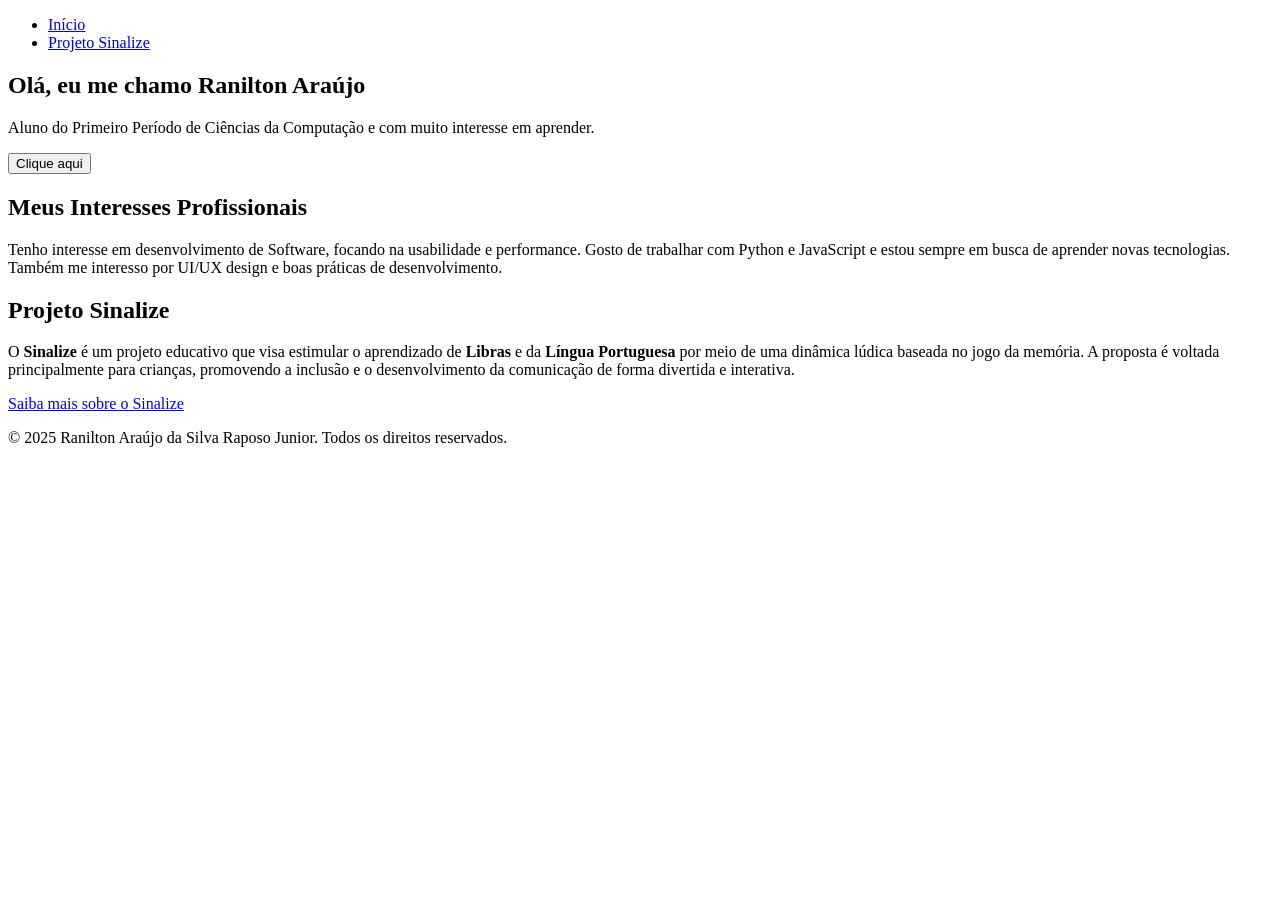
==== Portfolio.html @ 621e15f2 "Update Portfolio.html Criando 2 pagina" ====
<!DOCTYPE html>
<html lang="pt-BR">
<head>
  <meta charset="UTF-8" />
  <meta name="viewport" content="width=device-width, initial-scale=1.0"/>
  <title>Meu Portfólio</title>
  <link rel="stylesheet" href="css/style.css" />
</head>
<body>
  <header>
    <nav>
      <ul class="menu">
        <li><a href="index.html">Início</a></li>
        <li><a href="sinalize.html">Projeto Sinalize</a></li>
      </ul>
    </nav>
  </header>

  <main>
    <section class="intro">
      <h1>Olá, eu me chamo Ranilton Araújo</h1>
      <p>Aluno do Primeiro Período de Ciências da Computação e com muito interesse em aprender.</p>
      <button onclick="mostrarMensagem()">Clique aqui</button>
    </section>

    <section class="interesses">
      <h2>Meus Interesses Profissionais</h2>
      <p>Tenho interesse em desenvolvimento de Software, focando na usabilidade e performance. Gosto de trabalhar com Python e JavaScript e estou sempre em busca de aprender novas tecnologias. Também me interesso por UI/UX design e boas práticas de desenvolvimento.</p>
    </section>

    <section class="projeto">
      <h2>Projeto Sinalize</h2>
      <p>O <strong>Sinalize</strong> é um projeto educativo que visa estimular o aprendizado de <strong>Libras</strong> e da <strong>Língua Portuguesa</strong> por meio de uma dinâmica lúdica baseada no jogo da memória. A proposta é voltada principalmente para crianças, promovendo a inclusão e o desenvolvimento da comunicação de forma divertida e interativa.</p>
      <a href="sinalize.html" class="botao">Saiba mais sobre o Sinalize</a>

      <div id="detalhes-sinalize" style="display:none; margin-top: 1em;">
        <img src="img/sinalize-exemplo.png" alt="Imagem do Projeto Sinalize" style="max-width:100%; height:auto;" />
        <p>O Sinalize é um projeto criado com o objetivo de aproximar as crianças da Língua Brasileira de Sinais (Libras) e da Língua Portuguesa. Utilizando o formato de um jogo da memória, a ferramenta oferece uma forma divertida, inclusiva e educacional de aprendizado.</p>
        <p>O projeto conta com cartas ilustradas com sinais em Libras e palavras correspondentes, promovendo a associação visual e textual. Essa abordagem ajuda a reforçar a compreensão linguística e estimula o desenvolvimento cognitivo de forma lúdica.</p>
      </div>
    </section>
  </main>

  <footer>
    <p>&copy; 2025 Ranilton Araújo da Silva Raposo Junior. Todos os direitos reservados.</p>
  </footer>

  <script>
    function mostrarMensagem() {
      alert("Obrigado por visitar meu portfólio!");
    }
    function mostrarDetalhes() {
      const detalhes = document.getElementById("detalhes-sinalize");
      detalhes.style.display = detalhes.style.display === "none" ? "block" : "none";
    }
  </script>
  <script src="js/script.js"></script>
</body>
</html>
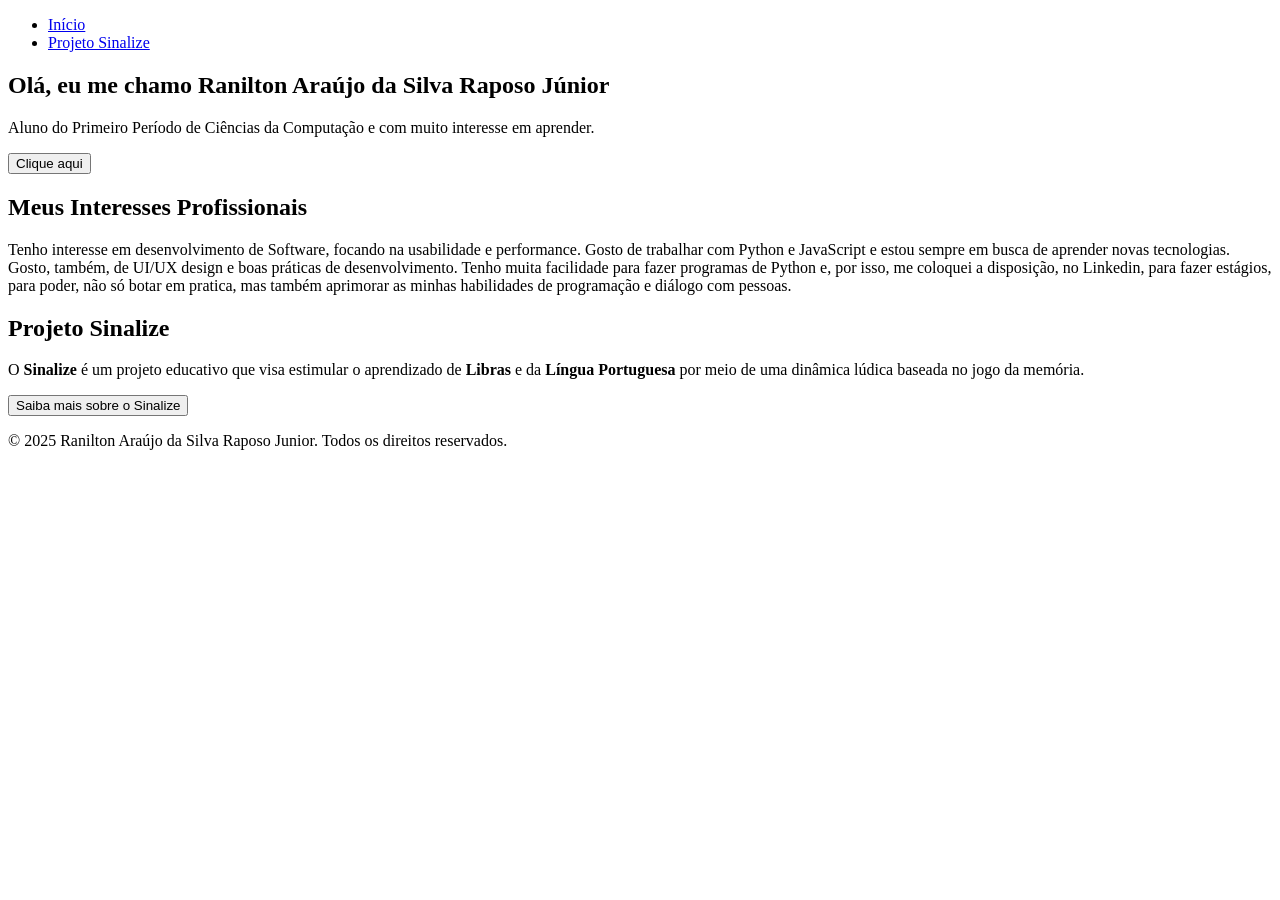
==== commit 5436a619: "Update Portfolio.html Atualizando" ====
--- a/Portfolio.html
+++ b/Portfolio.html
@@ -2,7 +2,7 @@
 <html lang="pt-BR">
 <head>
   <meta charset="UTF-8" />
-  <meta name="viewport" content="width=device-width, initial-scale=1.0"/>
+  <meta name="viewport" content="width=device-width, initial-scale=1.0" />
   <title>Meu Portfólio</title>
   <link rel="stylesheet" href="css/style.css" />
 </head>
@@ -10,7 +10,7 @@
   <header>
     <nav>
       <ul class="menu">
-        <li><a href="index.html">Início</a></li>
+        <li><a href="Portfolio.html">Início</a></li>
         <li><a href="sinalize.html">Projeto Sinalize</a></li>
       </ul>
     </nav>
@@ -18,25 +18,25 @@
 
   <main>
     <section class="intro">
-      <h1>Olá, eu me chamo Ranilton Araújo</h1>
+      <h1>Olá, eu me chamo Ranilton Araújo da Silva Raposo Júnior</h1>
       <p>Aluno do Primeiro Período de Ciências da Computação e com muito interesse em aprender.</p>
       <button onclick="mostrarMensagem()">Clique aqui</button>
     </section>
 
     <section class="interesses">
       <h2>Meus Interesses Profissionais</h2>
-      <p>Tenho interesse em desenvolvimento de Software, focando na usabilidade e performance. Gosto de trabalhar com Python e JavaScript e estou sempre em busca de aprender novas tecnologias. Também me interesso por UI/UX design e boas práticas de desenvolvimento.</p>
+      <p>Tenho interesse em desenvolvimento de Software, focando na usabilidade e performance. Gosto de trabalhar com Python e JavaScript e estou sempre em busca de aprender novas tecnologias. Gosto, também, de UI/UX design e boas práticas de desenvolvimento. Tenho muita facilidade para fazer programas de Python e, por isso, me coloquei a disposição, no Linkedin, para fazer estágios, para poder, não só botar em pratica, mas também aprimorar as minhas habilidades de programação e diálogo com pessoas.</p>
     </section>
 
     <section class="projeto">
       <h2>Projeto Sinalize</h2>
-      <p>O <strong>Sinalize</strong> é um projeto educativo que visa estimular o aprendizado de <strong>Libras</strong> e da <strong>Língua Portuguesa</strong> por meio de uma dinâmica lúdica baseada no jogo da memória. A proposta é voltada principalmente para crianças, promovendo a inclusão e o desenvolvimento da comunicação de forma divertida e interativa.</p>
-      <a href="sinalize.html" class="botao">Saiba mais sobre o Sinalize</a>
-
+      <p>O <strong>Sinalize</strong> é um projeto educativo que visa estimular o aprendizado de <strong>Libras</strong> e da <strong>Língua Portuguesa</strong> por meio de uma dinâmica lúdica baseada no jogo da memória.</p>
+      <button onclick="mostrarDetalhes()" class="botao">Saiba mais sobre o Sinalize</button>
       <div id="detalhes-sinalize" style="display:none; margin-top: 1em;">
-        <img src="img/sinalize-exemplo.png" alt="Imagem do Projeto Sinalize" style="max-width:100%; height:auto;" />
-        <p>O Sinalize é um projeto criado com o objetivo de aproximar as crianças da Língua Brasileira de Sinais (Libras) e da Língua Portuguesa. Utilizando o formato de um jogo da memória, a ferramenta oferece uma forma divertida, inclusiva e educacional de aprendizado.</p>
+        <img src="img/SinalizeExemplo.png" alt="Imagem do Projeto Sinalize" style="max-width:100%; height:auto;" />
+        <p>O Sinalize é um projeto criado com o objetivo de aproximar as crianças da Língua Brasileira de Sinais (Libras) e da Língua Portuguesa. Utilizando o formato de um jogo da memória, a ferramenta oferece uma forma divertida, inclusiva e educacional de aprendizado. A proposta é voltada mais para o público que está em fase de aprendizado, como crianças.</p>
         <p>O projeto conta com cartas ilustradas com sinais em Libras e palavras correspondentes, promovendo a associação visual e textual. Essa abordagem ajuda a reforçar a compreensão linguística e estimula o desenvolvimento cognitivo de forma lúdica.</p>
+        <p>Para saber mais ainda sobre o projeto Sinalize, aperte na opção "Projeto Sinalize" na parte de cima do site, ao lado de "início".</p>
       </div>
     </section>
   </main>
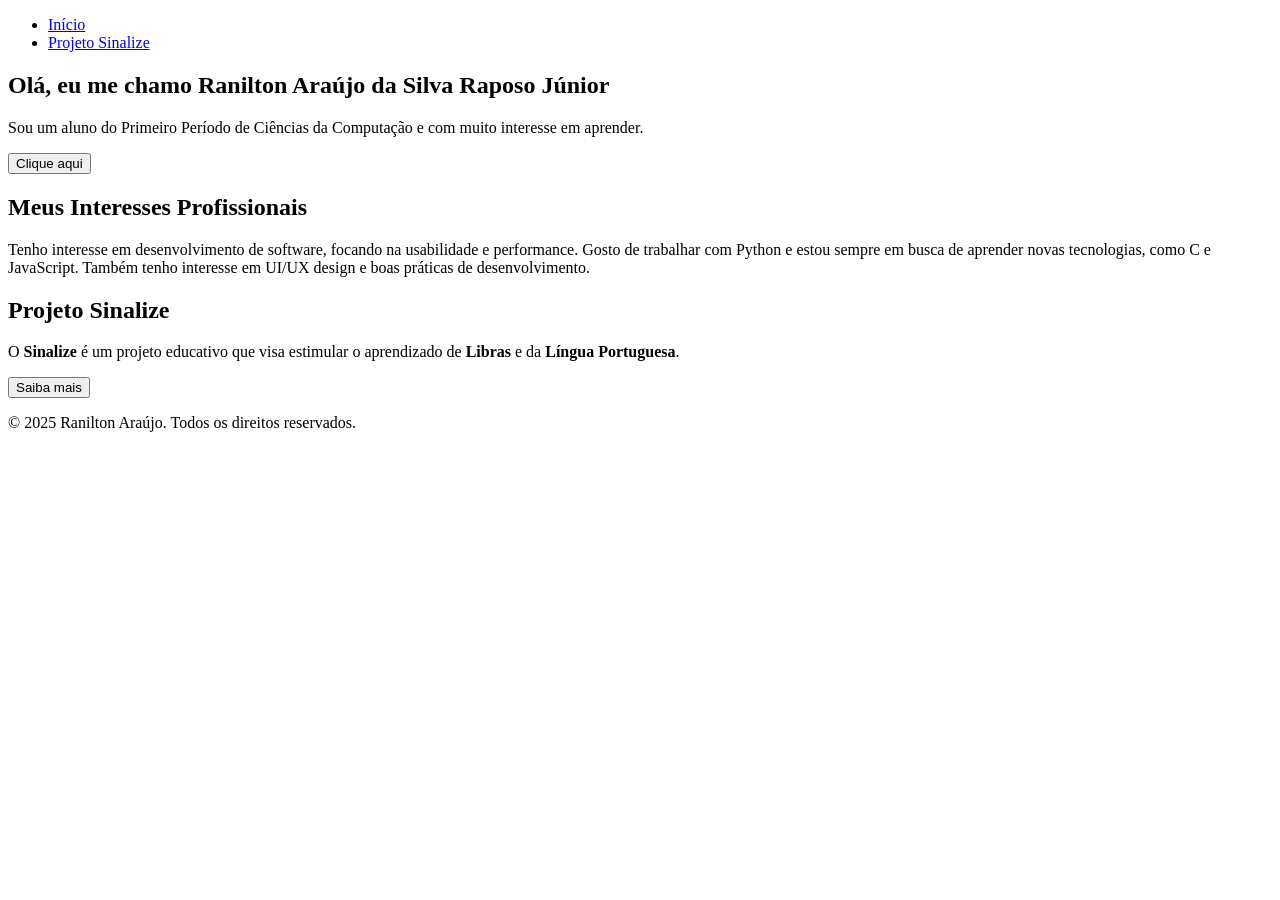
==== commit b9fd483b: "Atualizações e correções do meu Portfólio" ====
--- a/Portfolio.html
+++ b/Portfolio.html
@@ -10,7 +10,7 @@
   <header>
     <nav>
       <ul class="menu">
-        <li><a href="Portfolio.html">Início</a></li>
+        <li><a href="portfolio.html">Início</a></li>
         <li><a href="sinalize.html">Projeto Sinalize</a></li>
       </ul>
     </nav>
@@ -19,41 +19,38 @@
   <main>
     <section class="intro">
       <h1>Olá, eu me chamo Ranilton Araújo da Silva Raposo Júnior</h1>
-      <p>Aluno do Primeiro Período de Ciências da Computação e com muito interesse em aprender.</p>
+      <p>Sou um aluno do Primeiro Período de Ciências da Computação e com muito interesse em aprender.</p>
       <button onclick="mostrarMensagem()">Clique aqui</button>
     </section>
 
     <section class="interesses">
       <h2>Meus Interesses Profissionais</h2>
-      <p>Tenho interesse em desenvolvimento de Software, focando na usabilidade e performance. Gosto de trabalhar com Python e JavaScript e estou sempre em busca de aprender novas tecnologias. Gosto, também, de UI/UX design e boas práticas de desenvolvimento. Tenho muita facilidade para fazer programas de Python e, por isso, me coloquei a disposição, no Linkedin, para fazer estágios, para poder, não só botar em pratica, mas também aprimorar as minhas habilidades de programação e diálogo com pessoas.</p>
+      <p>
+        Tenho interesse em desenvolvimento de software, focando na usabilidade e performance.
+        Gosto de trabalhar com Python e estou sempre em busca de aprender novas tecnologias, como C e JavaScript.
+        Também tenho interesse em UI/UX design e boas práticas de desenvolvimento.
+      </p>
     </section>
 
     <section class="projeto">
       <h2>Projeto Sinalize</h2>
-      <p>O <strong>Sinalize</strong> é um projeto educativo que visa estimular o aprendizado de <strong>Libras</strong> e da <strong>Língua Portuguesa</strong> por meio de uma dinâmica lúdica baseada no jogo da memória.</p>
-      <button onclick="mostrarDetalhes()" class="botao">Saiba mais sobre o Sinalize</button>
+      <p>
+        O <strong>Sinalize</strong> é um projeto educativo que visa estimular o aprendizado de
+        <strong>Libras</strong> e da <strong>Língua Portuguesa</strong>.
+      </p>
+      <button onclick="mostrarDetalhes()" class="botao">Saiba mais</button>
+
       <div id="detalhes-sinalize" style="display:none; margin-top: 1em;">
-        <img src="img/SinalizeExemplo.png" alt="Imagem do Projeto Sinalize" style="max-width:100%; height:auto;" />
-        <p>O Sinalize é um projeto criado com o objetivo de aproximar as crianças da Língua Brasileira de Sinais (Libras) e da Língua Portuguesa. Utilizando o formato de um jogo da memória, a ferramenta oferece uma forma divertida, inclusiva e educacional de aprendizado. A proposta é voltada mais para o público que está em fase de aprendizado, como crianças.</p>
-        <p>O projeto conta com cartas ilustradas com sinais em Libras e palavras correspondentes, promovendo a associação visual e textual. Essa abordagem ajuda a reforçar a compreensão linguística e estimula o desenvolvimento cognitivo de forma lúdica.</p>
-        <p>Para saber mais ainda sobre o projeto Sinalize, aperte na opção "Projeto Sinalize" na parte de cima do site, ao lado de "início".</p>
+        <img src="img/sinalizeexemplo.png" alt="Imagem do Projeto Sinalize" />
+        <p>Projeto com dinâmica de jogo da memória para aprendizado inclusivo.</p>
       </div>
     </section>
   </main>
 
   <footer>
-    <p>&copy; 2025 Ranilton Araújo da Silva Raposo Junior. Todos os direitos reservados.</p>
+    <p>&copy; 2025 Ranilton Araújo. Todos os direitos reservados.</p>
   </footer>
 
-  <script>
-    function mostrarMensagem() {
-      alert("Obrigado por visitar meu portfólio!");
-    }
-    function mostrarDetalhes() {
-      const detalhes = document.getElementById("detalhes-sinalize");
-      detalhes.style.display = detalhes.style.display === "none" ? "block" : "none";
-    }
-  </script>
   <script src="js/script.js"></script>
 </body>
 </html>
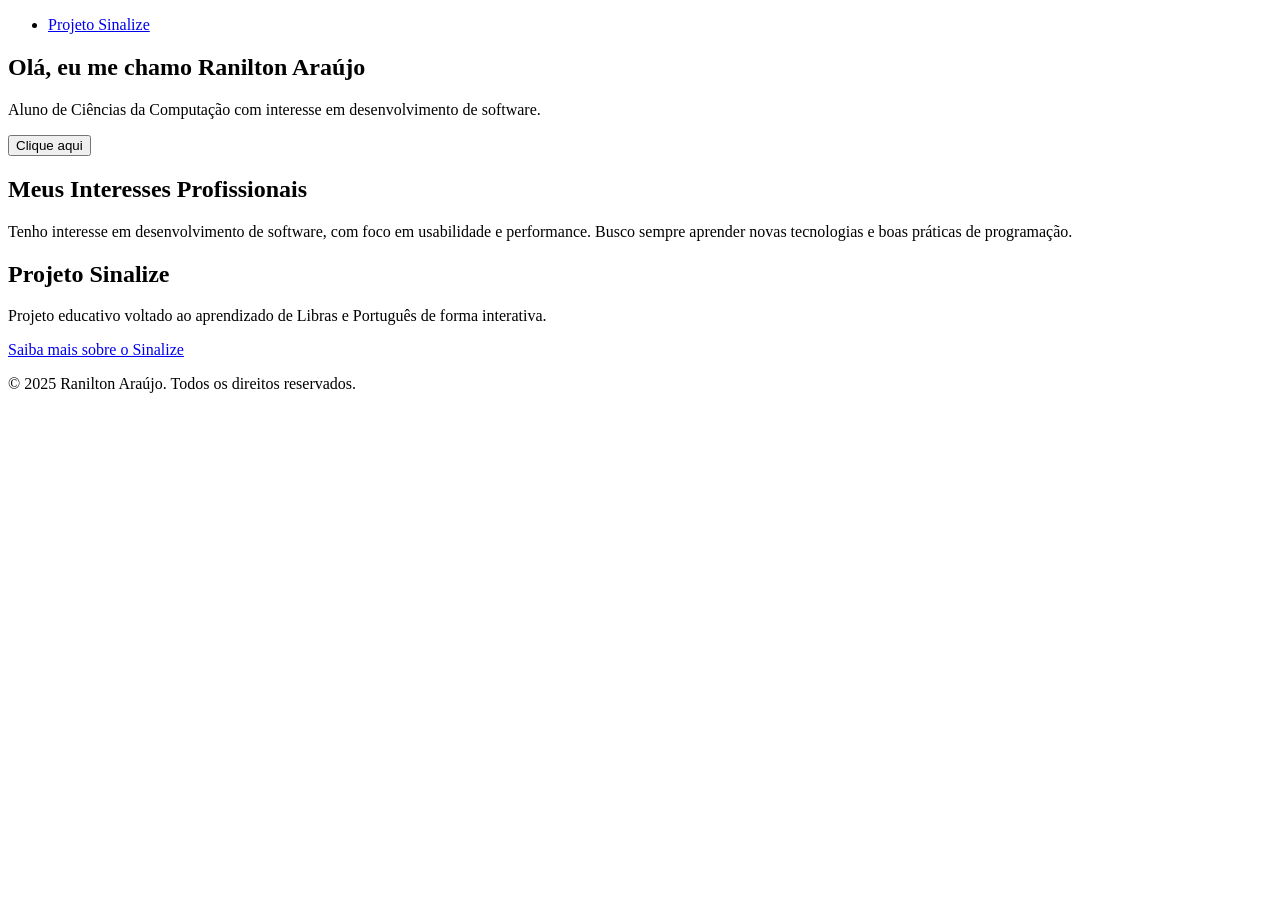
==== commit 30aa3c99: "Atualizações de imagem e de funções que não estavam sendo usadas" ====
--- a/Portfolio.html
+++ b/Portfolio.html
@@ -10,7 +10,6 @@
   <header>
     <nav>
       <ul class="menu">
-        <li><a href="portfolio.html">Início</a></li>
         <li><a href="sinalize.html">Projeto Sinalize</a></li>
       </ul>
     </nav>
@@ -18,31 +17,30 @@
 
   <main>
     <section class="intro">
-      <h1>Olá, eu me chamo Ranilton Araújo da Silva Raposo Júnior</h1>
-      <p>Sou um aluno do Primeiro Período de Ciências da Computação e com muito interesse em aprender.</p>
+      <h1>Olá, eu me chamo Ranilton Araújo</h1>
+      <p>Aluno de Ciências da Computação com interesse em desenvolvimento de software.</p>
       <button onclick="mostrarMensagem()">Clique aqui</button>
     </section>
 
     <section class="interesses">
       <h2>Meus Interesses Profissionais</h2>
       <p>
-        Tenho interesse em desenvolvimento de software, focando na usabilidade e performance.
-        Gosto de trabalhar com Python e estou sempre em busca de aprender novas tecnologias, como C e JavaScript.
-        Também tenho interesse em UI/UX design e boas práticas de desenvolvimento.
+        Tenho interesse em desenvolvimento de software, com foco em usabilidade e performance.
+        Busco sempre aprender novas tecnologias e boas práticas de programação.
       </p>
     </section>
 
     <section class="projeto">
       <h2>Projeto Sinalize</h2>
       <p>
-        O <strong>Sinalize</strong> é um projeto educativo que visa estimular o aprendizado de
-        <strong>Libras</strong> e da <strong>Língua Portuguesa</strong>.
+        Projeto educativo voltado ao aprendizado de Libras e Português de forma interativa.
       </p>
-      <button onclick="mostrarDetalhes()" class="botao">Saiba mais</button>
+
+      <!-- BOTÃO CORRIGIDO -->
+      <a href="sinalize.html" class="botao">Saiba mais sobre o Sinalize</a>
 
       <div id="detalhes-sinalize" style="display:none; margin-top: 1em;">
-        <img src="img/sinalizeexemplo.png" alt="Imagem do Projeto Sinalize" />
-        <p>Projeto com dinâmica de jogo da memória para aprendizado inclusivo.</p>
+        <img src="img/sinalizeexemplo.png" alt="Imagem do Projeto Sinalize" style="max-width:100%;">
       </div>
     </section>
   </main>
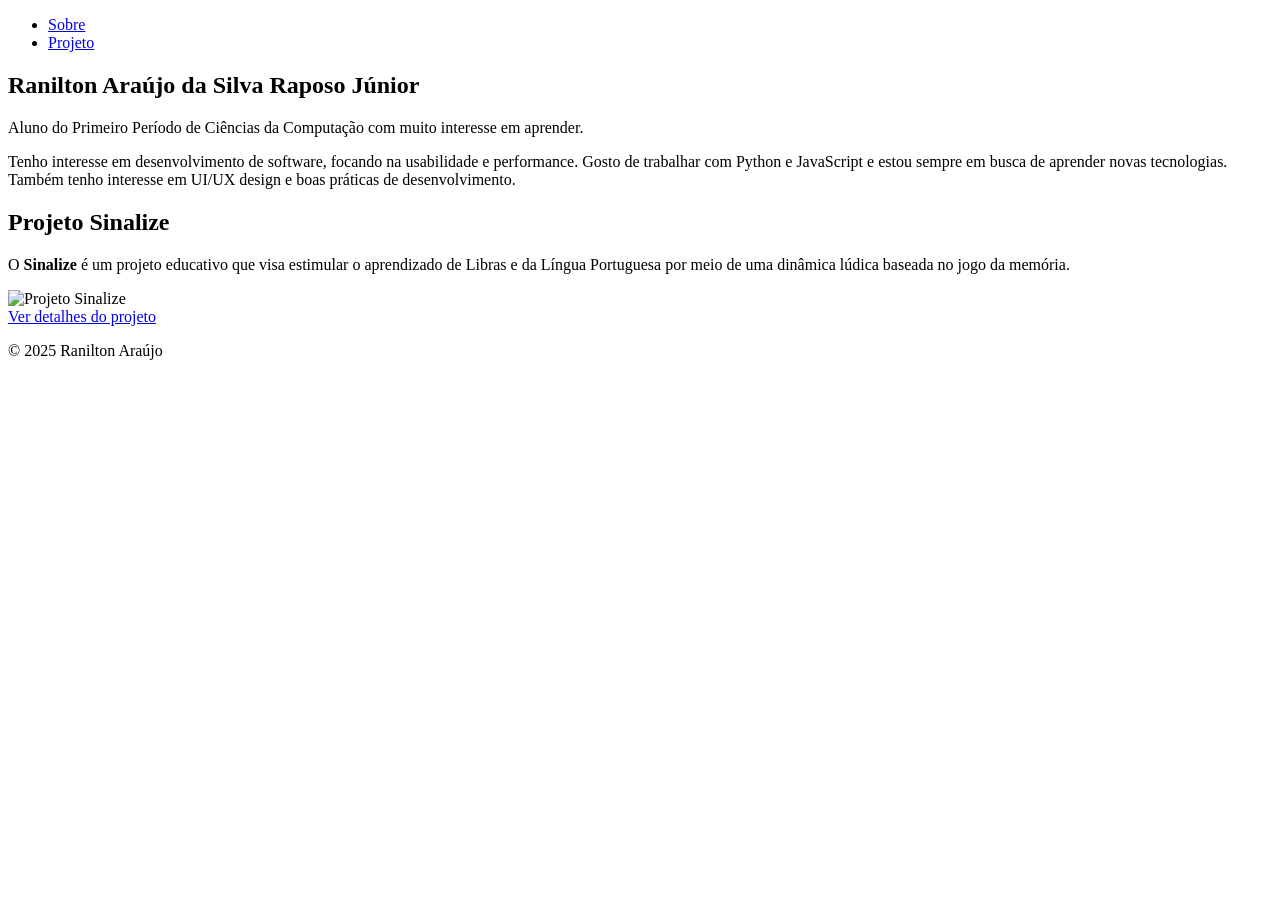
==== commit 2eb0944a: "Atualizando a foto e o design do portfólio" ====
--- a/Portfolio.html
+++ b/Portfolio.html
@@ -2,54 +2,58 @@
 <html lang="pt-BR">
 <head>
   <meta charset="UTF-8" />
-  <meta name="viewport" content="width=device-width, initial-scale=1.0" />
-  <title>Meu Portfólio</title>
+  <meta name="viewport" content="width=device-width, initial-scale=1.0"/>
+  <title>Portfólio - Ranilton</title>
   <link rel="stylesheet" href="css/style.css" />
 </head>
 <body>
-  <header>
-    <nav>
-      <ul class="menu">
-        <li><a href="sinalize.html">Projeto Sinalize</a></li>
-      </ul>
-    </nav>
-  </header>
 
-  <main>
-    <section class="intro">
-      <h1>Olá, eu me chamo Ranilton Araújo</h1>
-      <p>Aluno de Ciências da Computação com interesse em desenvolvimento de software.</p>
-      <button onclick="mostrarMensagem()">Clique aqui</button>
-    </section>
+<header>
+  <nav>
+    <ul class="menu">
+      <li><a href="#sobre">Sobre</a></li>
+      <li><a href="#projeto">Projeto</a></li>
+    </ul>
+  </nav>
+</header>
 
-    <section class="interesses">
-      <h2>Meus Interesses Profissionais</h2>
-      <p>
-        Tenho interesse em desenvolvimento de software, com foco em usabilidade e performance.
-        Busco sempre aprender novas tecnologias e boas práticas de programação.
-      </p>
-    </section>
+<main>
 
-    <section class="projeto">
-      <h2>Projeto Sinalize</h2>
-      <p>
-        Projeto educativo voltado ao aprendizado de Libras e Português de forma interativa.
-      </p>
+  <section id="sobre" class="card">
+    <h1>Ranilton Araújo da Silva Raposo Júnior</h1>
 
-      <!-- BOTÃO CORRIGIDO -->
-      <a href="sinalize.html" class="botao">Saiba mais sobre o Sinalize</a>
+    <p>
+      Aluno do Primeiro Período de Ciências da Computação com muito interesse em aprender.
+    </p>
 
-      <div id="detalhes-sinalize" style="display:none; margin-top: 1em;">
-        <img src="img/sinalizeexemplo.png" alt="Imagem do Projeto Sinalize" style="max-width:100%;">
-      </div>
-    </section>
-  </main>
+    <p>
+      Tenho interesse em desenvolvimento de software, focando na usabilidade e performance.
+      Gosto de trabalhar com Python e JavaScript e estou sempre em busca de aprender novas tecnologias.
+      Também tenho interesse em UI/UX design e boas práticas de desenvolvimento.
+    </p>
+  </section>
 
-  <footer>
-    <p>&copy; 2025 Ranilton Araújo. Todos os direitos reservados.</p>
-  </footer>
+  <section id="projeto" class="card">
+    <h2>Projeto Sinalize</h2>
 
-  <script src="js/script.js"></script>
+    <p>
+      O <strong>Sinalize</strong> é um projeto educativo que visa estimular o aprendizado de
+      Libras e da Língua Portuguesa por meio de uma dinâmica lúdica baseada no jogo da memória.
+    </p>
+
+    <div class="imagem-projeto">
+      <img src="img/sinalizeexemplo.png" alt="Projeto Sinalize">
+    </div>
+
+    <a href="sinalize.html" class="botao">Ver detalhes do projeto</a>
+  </section>
+
+</main>
+
+<footer>
+  <p>&copy; 2025 Ranilton Araújo</p>
+</footer>
+
 </body>
 </html>
 
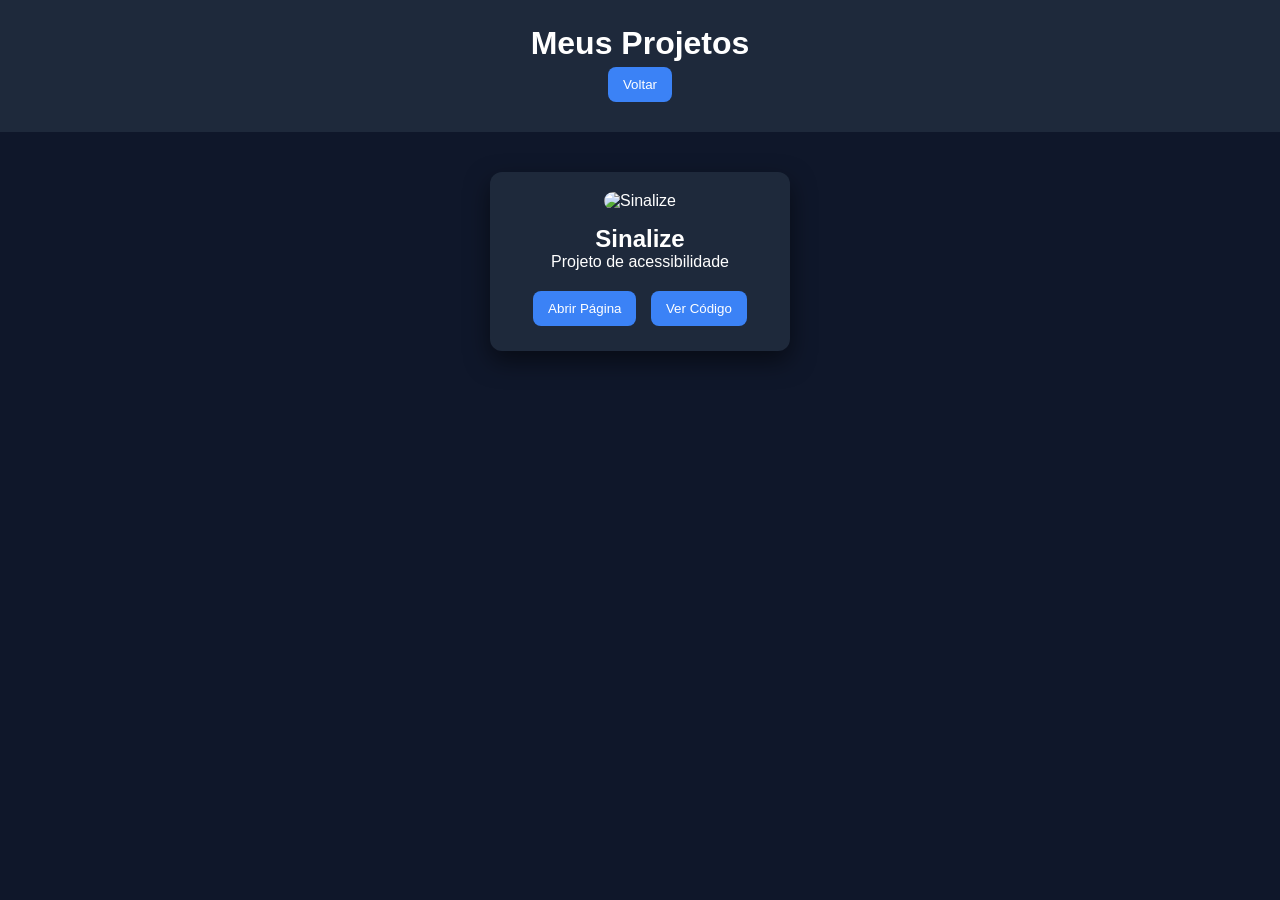
==== commit f47e8a54: "Atualizações visuas e botões" ====
--- a/Portfolio.html
+++ b/Portfolio.html
@@ -1,59 +1,41 @@
 <!DOCTYPE html>
-<html lang="pt-BR">
+<html lang="pt-br">
 <head>
-  <meta charset="UTF-8" />
-  <meta name="viewport" content="width=device-width, initial-scale=1.0"/>
-  <title>Portfólio - Ranilton</title>
-  <link rel="stylesheet" href="css/style.css" />
+    <meta charset="UTF-8">
+    <meta name="viewport" content="width=device-width, initial-scale=1.0">
+    <title>Portfólio</title>
+
+    <link rel="stylesheet" href="assets/css/style.css">
 </head>
 <body>
 
 <header>
-  <nav>
-    <ul class="menu">
-      <li><a href="#sobre">Sobre</a></li>
-      <li><a href="#projeto">Projeto</a></li>
-    </ul>
-  </nav>
+    <h1>Meus Projetos</h1>
+    <button onclick="irPara('index.html')">Voltar</button>
 </header>
 
-<main>
+<main class="container">
 
-  <section id="sobre" class="card">
-    <h1>Ranilton Araújo da Silva Raposo Júnior</h1>
+    <div class="card">
+        <img src="assets/img/sinalizeexemplo.png" alt="Sinalize">
 
-    <p>
-      Aluno do Primeiro Período de Ciências da Computação com muito interesse em aprender.
-    </p>
+        <h2>Sinalize</h2>
+        <p>Projeto de acessibilidade</p>
 
-    <p>
-      Tenho interesse em desenvolvimento de software, focando na usabilidade e performance.
-      Gosto de trabalhar com Python e JavaScript e estou sempre em busca de aprender novas tecnologias.
-      Também tenho interesse em UI/UX design e boas práticas de desenvolvimento.
-    </p>
-  </section>
+        <div class="botoes">
+            <button onclick="irPara('sinalize.html')">
+                Abrir Página
+            </button>
 
-  <section id="projeto" class="card">
-    <h2>Projeto Sinalize</h2>
-
-    <p>
-      O <strong>Sinalize</strong> é um projeto educativo que visa estimular o aprendizado de
-      Libras e da Língua Portuguesa por meio de uma dinâmica lúdica baseada no jogo da memória.
-    </p>
-
-    <div class="imagem-projeto">
-      <img src="img/sinalizeexemplo.png" alt="Projeto Sinalize">
+            <button onclick="abrirCodigo('https://github.com/Ranilton10/PortfolioRanilton')">
+                Ver Código
+            </button>
+        </div>
     </div>
-
-    <a href="sinalize.html" class="botao">Ver detalhes do projeto</a>
-  </section>
 
 </main>
 
-<footer>
-  <p>&copy; 2025 Ranilton Araújo</p>
-</footer>
-
+<script src="assets/js/script.js"></script>
 </body>
 </html>
 
--- a/assets/css/style.css
+++ b/assets/css/style.css
@@ -0,0 +1,72 @@
+* {
+    margin: 0;
+    padding: 0;
+    box-sizing: border-box;
+}
+
+body {
+    font-family: Arial, Helvetica, sans-serif;
+    background-color: #0f172a;
+    color: white;
+}
+
+header {
+    text-align: center;
+    padding: 25px;
+    background-color: #1e293b;
+}
+
+/* CONTAINER */
+.container {
+    display: flex;
+    justify-content: center;
+    align-items: center;
+    flex-wrap: wrap;
+    gap: 30px;
+    padding: 40px;
+}
+
+/* CARD */
+.card {
+    background-color: #1e293b;
+    border-radius: 12px;
+    width: 300px;
+    padding: 20px;
+    text-align: center;
+
+    box-shadow: 0 10px 25px rgba(0,0,0,0.5);
+    transition: 0.3s;
+}
+
+.card:hover {
+    transform: translateY(-5px);
+}
+
+.card img {
+    width: 100%;
+    border-radius: 10px;
+    margin-bottom: 15px;
+}
+
+/* BOTÕES */
+.botoes {
+    margin-top: 15px;
+}
+
+button {
+    margin: 5px;
+    padding: 10px 15px;
+    border: none;
+    border-radius: 8px;
+
+    background-color: #3b82f6;
+    color: white;
+    cursor: pointer;
+
+    transition: 0.3s;
+}
+
+button:hover {
+    background-color: #2563eb;
+}
+
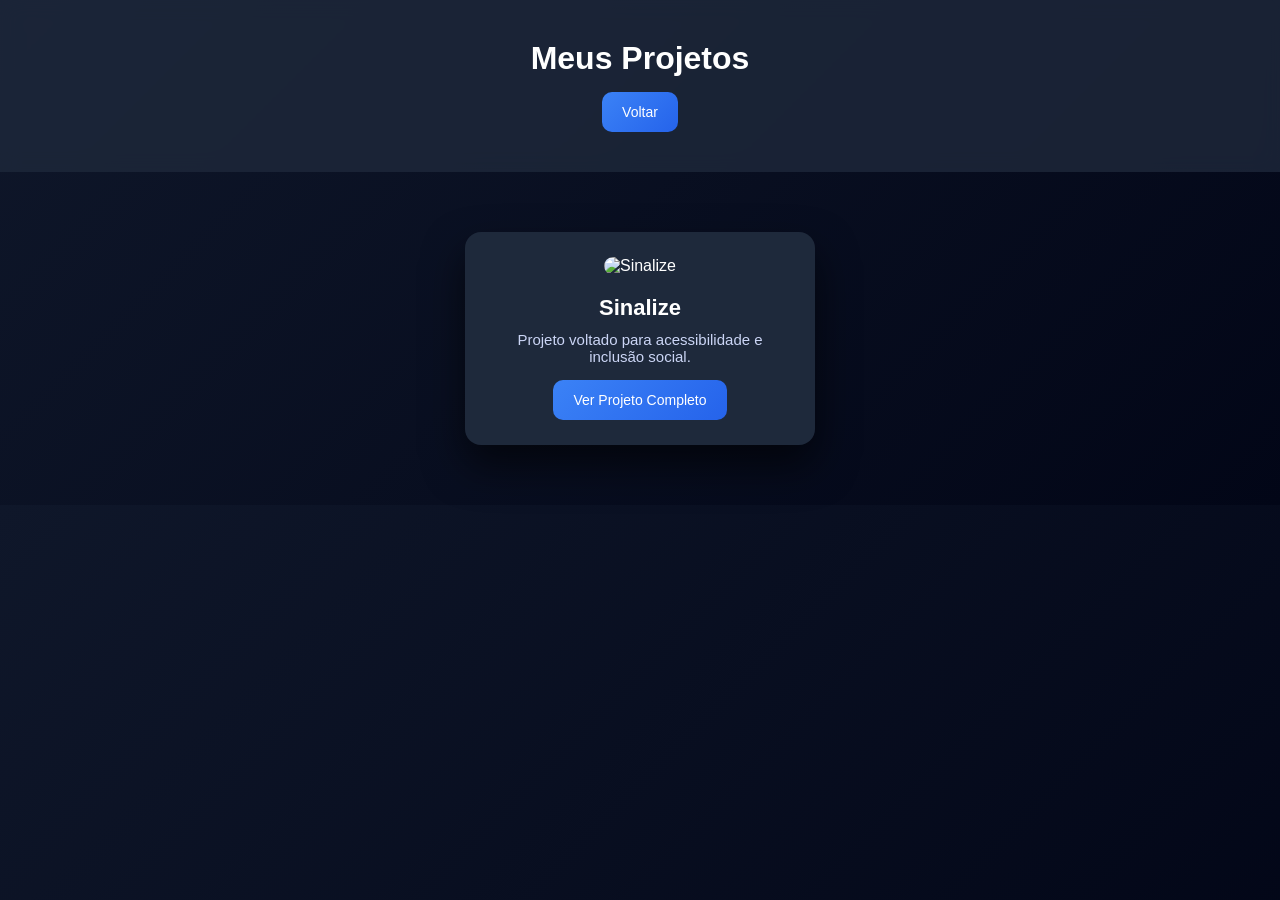
==== commit 49c1e381: "Atualizações" ====
--- a/Portfolio.html
+++ b/Portfolio.html
@@ -20,17 +20,11 @@
         <img src="assets/img/sinalizeexemplo.png" alt="Sinalize">
 
         <h2>Sinalize</h2>
-        <p>Projeto de acessibilidade</p>
+        <p>Projeto voltado para acessibilidade e inclusão social.</p>
 
-        <div class="botoes">
-            <button onclick="irPara('sinalize.html')">
-                Abrir Página
-            </button>
-
-            <button onclick="abrirCodigo('https://github.com/Ranilton10/PortfolioRanilton')">
-                Ver Código
-            </button>
-        </div>
+        <button onclick="irPara('sinalize.html')">
+            Ver Projeto Completo
+        </button>
     </div>
 
 </main>
--- a/assets/css/style.css
+++ b/assets/css/style.css
@@ -5,68 +5,87 @@
 }
 
 body {
-    font-family: Arial, Helvetica, sans-serif;
-    background-color: #0f172a;
+    font-family: 'Segoe UI', Arial, sans-serif;
+    background: linear-gradient(135deg, #0f172a, #020617);
     color: white;
 }
 
 header {
     text-align: center;
-    padding: 25px;
-    background-color: #1e293b;
+    padding: 40px 20px;
+    background: rgba(30, 41, 59, 0.8);
+    backdrop-filter: blur(10px);
 }
 
-/* CONTAINER */
+header h1 {
+    font-size: 32px;
+}
+
+header p {
+    color: #94a3b8;
+}
+
 .container {
     display: flex;
     justify-content: center;
     align-items: center;
     flex-wrap: wrap;
-    gap: 30px;
-    padding: 40px;
+    gap: 40px;
+    padding: 60px 20px;
 }
 
-/* CARD */
 .card {
-    background-color: #1e293b;
-    border-radius: 12px;
-    width: 300px;
-    padding: 20px;
+    background: #1e293b;
+    border-radius: 16px;
+    width: 350px;
+    padding: 25px;
     text-align: center;
 
-    box-shadow: 0 10px 25px rgba(0,0,0,0.5);
+    box-shadow: 0 20px 40px rgba(0,0,0,0.6);
     transition: 0.3s;
 }
 
 .card:hover {
-    transform: translateY(-5px);
+    transform: translateY(-8px) scale(1.02);
 }
 
 .card img {
     width: 100%;
-    border-radius: 10px;
-    margin-bottom: 15px;
+    border-radius: 12px;
+    margin-bottom: 20px;
 }
 
-/* BOTÕES */
-.botoes {
-    margin-top: 15px;
+.card h2 {
+    font-size: 22px;
+    margin-bottom: 10px;
+}
+
+.card p {
+    color: #cbd5f5;
+    font-size: 15px;
 }
 
 button {
-    margin: 5px;
-    padding: 10px 15px;
+    margin-top: 15px;
+    padding: 12px 20px;
     border: none;
-    border-radius: 8px;
+    border-radius: 10px;
 
-    background-color: #3b82f6;
+    background: linear-gradient(135deg, #3b82f6, #2563eb);
     color: white;
+    font-size: 14px;
+
     cursor: pointer;
-
     transition: 0.3s;
 }
 
 button:hover {
-    background-color: #2563eb;
+    transform: scale(1.05);
 }
 
+.texto {
+    max-width: 800px;
+    text-align: left;
+    line-height: 1.6;
+}
+
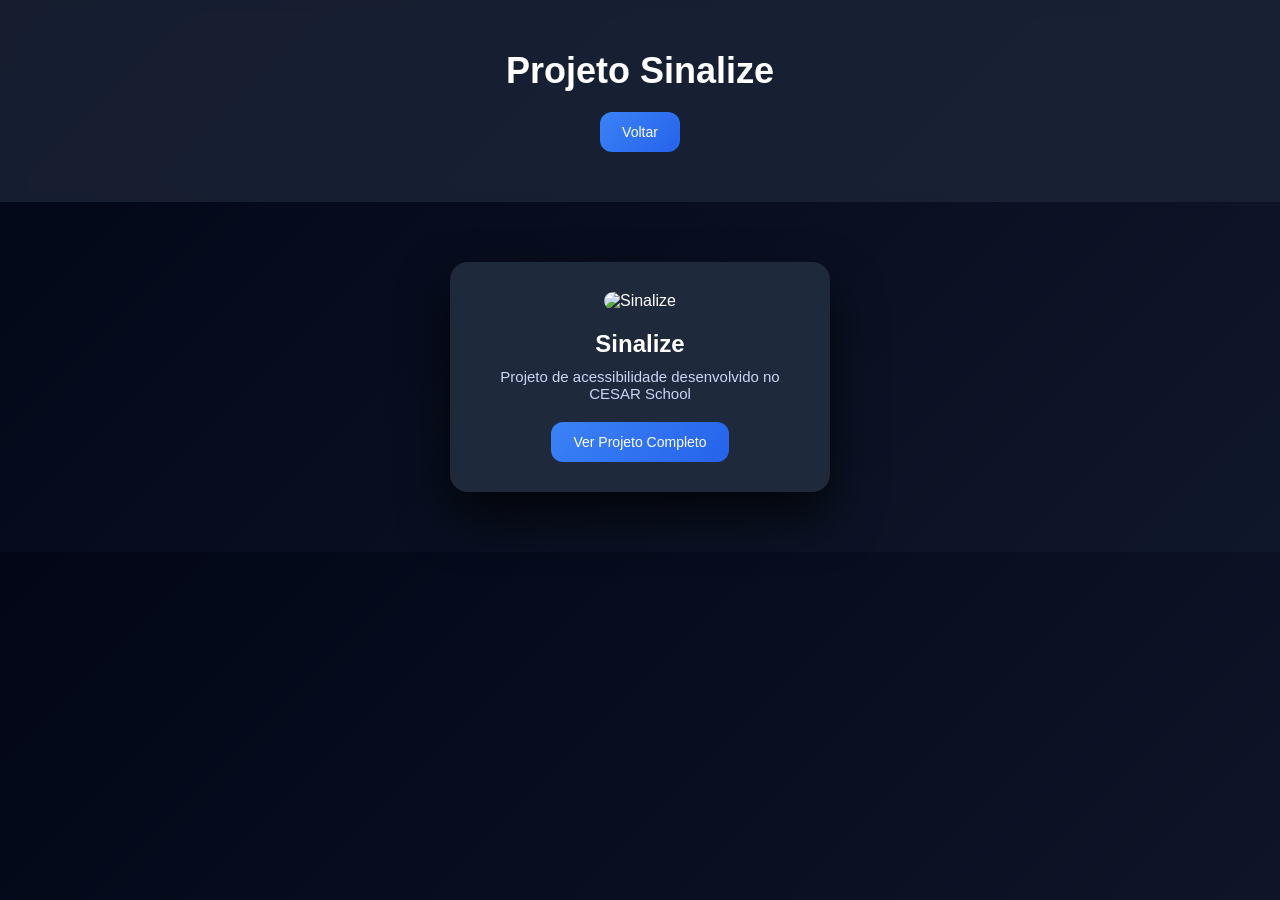
==== commit abf51772: "Atualizações finais no portfólio (sobre mim)" ====
--- a/Portfolio.html
+++ b/Portfolio.html
@@ -3,14 +3,14 @@
 <head>
     <meta charset="UTF-8">
     <meta name="viewport" content="width=device-width, initial-scale=1.0">
-    <title>Portfólio</title>
+    <title>Projeto Sinalize</title>
 
     <link rel="stylesheet" href="assets/css/style.css">
 </head>
 <body>
 
 <header>
-    <h1>Meus Projetos</h1>
+    <h1>Projeto Sinalize</h1>
     <button onclick="irPara('index.html')">Voltar</button>
 </header>
 
@@ -20,7 +20,7 @@
         <img src="assets/img/sinalizeexemplo.png" alt="Sinalize">
 
         <h2>Sinalize</h2>
-        <p>Projeto voltado para acessibilidade e inclusão social.</p>
+        <p>Projeto de acessibilidade desenvolvido no CESAR School</p>
 
         <button onclick="irPara('sinalize.html')">
             Ver Projeto Completo
--- a/assets/css/style.css
+++ b/assets/css/style.css
@@ -6,23 +6,24 @@
 
 body {
     font-family: 'Segoe UI', Arial, sans-serif;
-    background: linear-gradient(135deg, #0f172a, #020617);
+    background: linear-gradient(135deg, #020617, #0f172a);
     color: white;
 }
 
 header {
     text-align: center;
-    padding: 40px 20px;
-    background: rgba(30, 41, 59, 0.8);
+    padding: 50px 20px;
+    background: rgba(30, 41, 59, 0.7);
     backdrop-filter: blur(10px);
 }
 
 header h1 {
-    font-size: 32px;
+    font-size: 36px;
 }
 
 header p {
     color: #94a3b8;
+    margin-top: 10px;
 }
 
 .container {
@@ -30,33 +31,33 @@
     justify-content: center;
     align-items: center;
     flex-wrap: wrap;
-    gap: 40px;
+    gap: 50px;
     padding: 60px 20px;
 }
 
 .card {
     background: #1e293b;
-    border-radius: 16px;
-    width: 350px;
-    padding: 25px;
+    border-radius: 18px;
+    width: 380px;
+    padding: 30px;
     text-align: center;
 
-    box-shadow: 0 20px 40px rgba(0,0,0,0.6);
-    transition: 0.3s;
+    box-shadow: 0 25px 50px rgba(0,0,0,0.7);
+    transition: 0.4s;
 }
 
 .card:hover {
-    transform: translateY(-8px) scale(1.02);
+    transform: translateY(-10px) scale(1.03);
 }
 
 .card img {
     width: 100%;
-    border-radius: 12px;
+    border-radius: 14px;
     margin-bottom: 20px;
 }
 
 .card h2 {
-    font-size: 22px;
+    font-size: 24px;
     margin-bottom: 10px;
 }
 
@@ -66,10 +67,10 @@
 }
 
 button {
-    margin-top: 15px;
-    padding: 12px 20px;
+    margin-top: 20px;
+    padding: 12px 22px;
     border: none;
-    border-radius: 10px;
+    border-radius: 12px;
 
     background: linear-gradient(135deg, #3b82f6, #2563eb);
     color: white;
@@ -80,12 +81,16 @@
 }
 
 button:hover {
-    transform: scale(1.05);
+    transform: scale(1.07);
 }
 
 .texto {
-    max-width: 800px;
-    text-align: left;
-    line-height: 1.6;
+    max-width: 850px;
+    line-height: 1.7;
+    font-size: 16px;
 }
 
+.texto h2 {
+    margin-bottom: 15px;
+}
+
